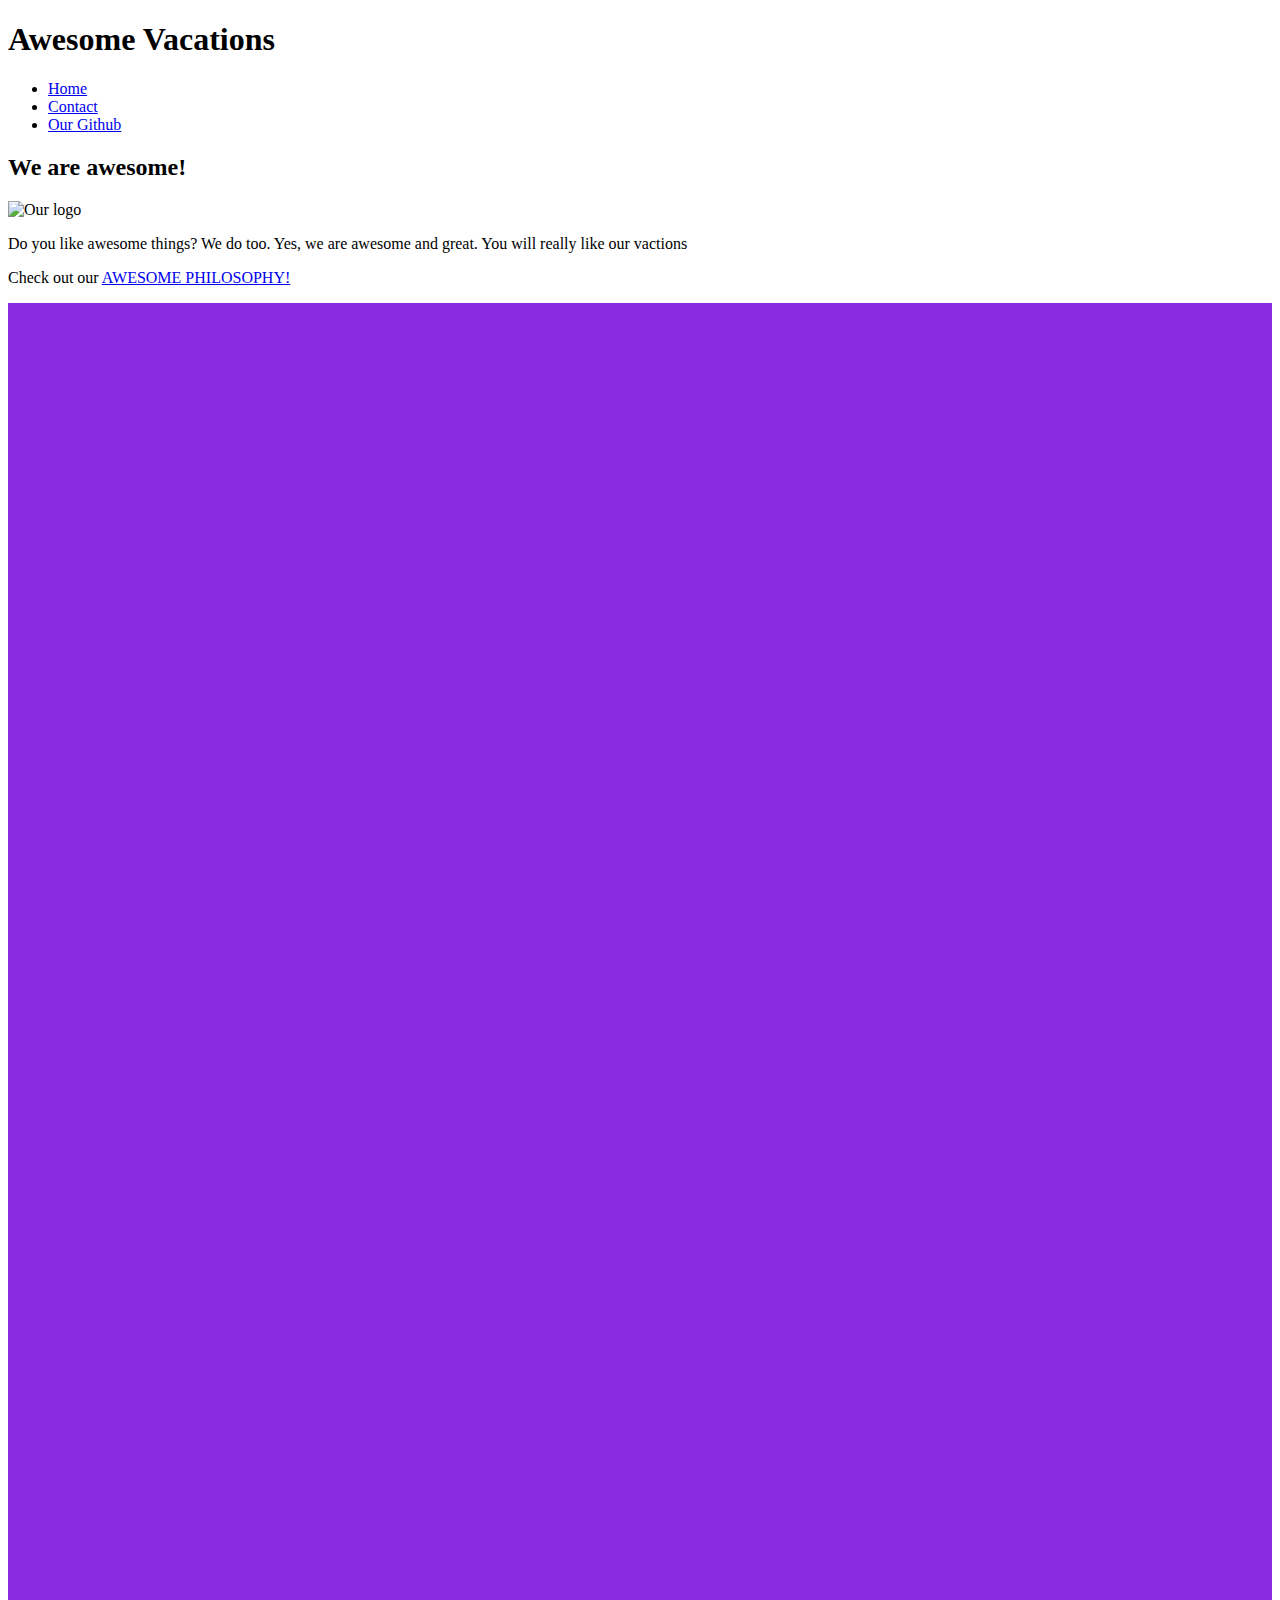
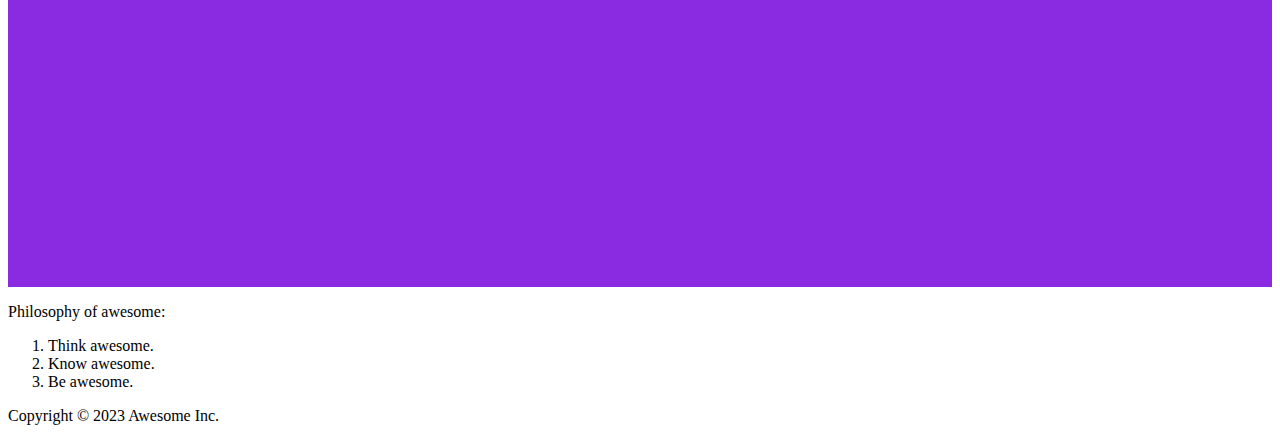
==== html_multipage_website/index.html @ 629cb68f "added folders" ====
<!DOCTYPE html>
<html>
    <head>
        <meta charset="UTF-8">
        <title>Awesome Vacations</title>
    </head>
    <body>
        <h1>Awesome Vacations</h1>
        <ul>
            <li><a href="index.html">Home</a></li>
            <li><a href="contact.html">Contact</a></li>
            <li><a href="https://github.com/brackney03/SDEV153" target="_blank">Our Github</a></li>
        </ul>
        <h2>We are awesome!</h2>
        <img src="assets/images/logo.png" alt="Our logo" width = "500" height="250">
        <p>Do you like awesome things? We do too. Yes, we are awesome and great. You will really like our vactions</p>
        <p>Check out our <a href="#Philosophy">AWESOME PHILOSOPHY!</a></p>
        
        <div style="height: 99rem; background-color: blueviolet"></div>
        <p id="Philosophy">Philosophy of awesome:</p>
        <ol>
            <li>Think awesome.</li>
            <li>Know awesome.</li>
            <li>Be awesome.</li>
        </ol>
    </body>
    <footer>
        <p>Copyright &copy; 2023 Awesome Inc.</p>
    </footer>
</html>
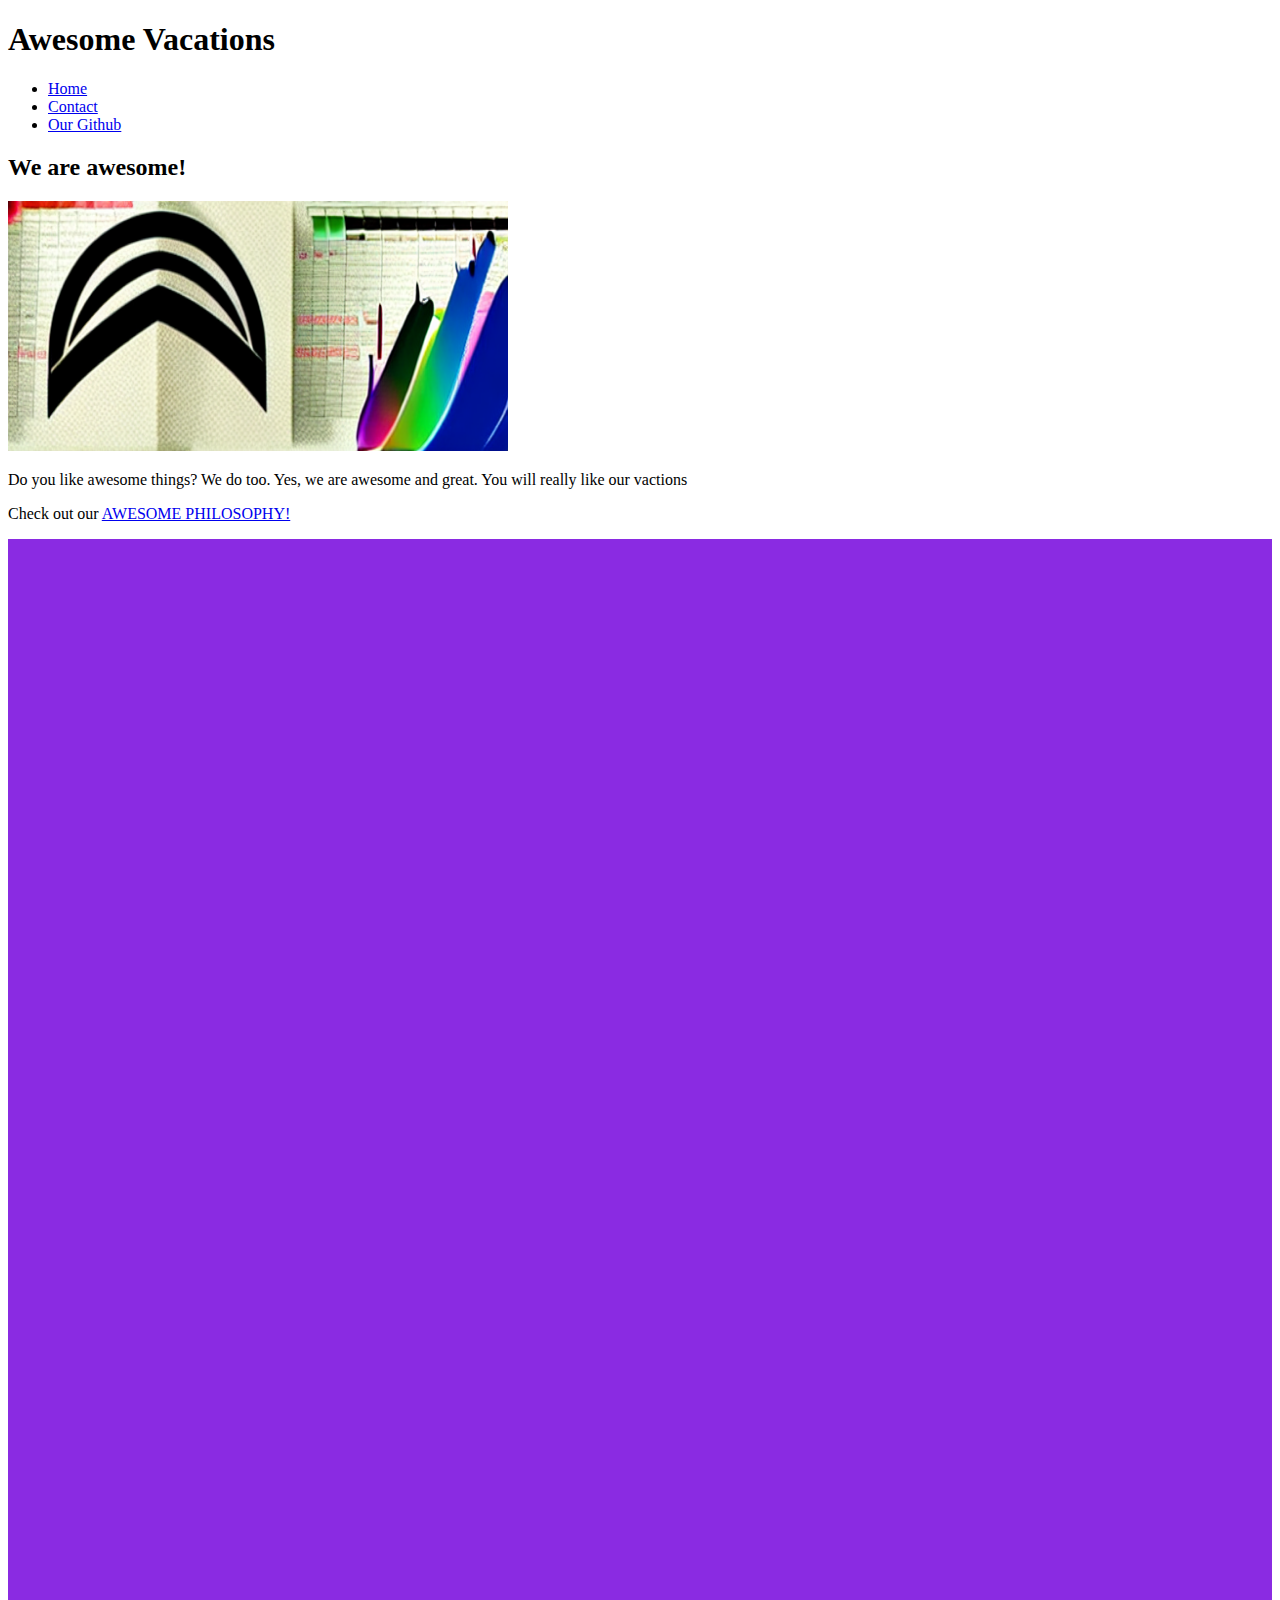
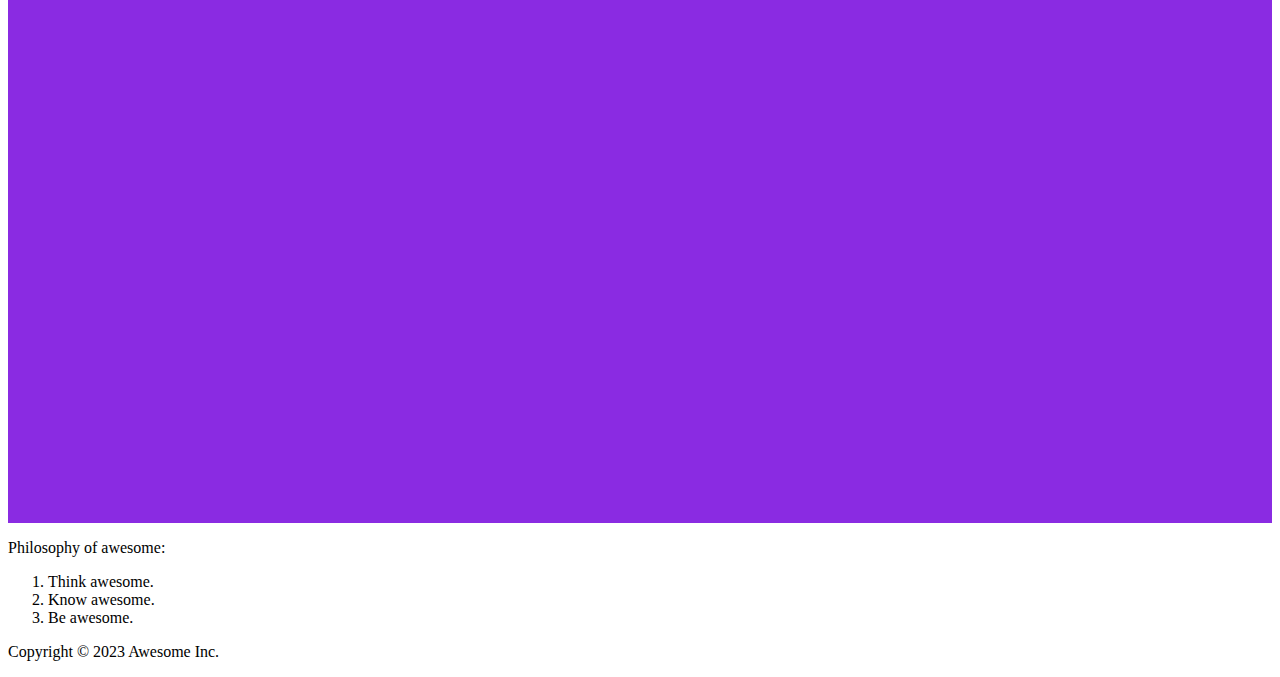
==== commit f3dcd95d: "added second lab" ====
--- a/html_multipage_website/index.html
+++ b/html_multipage_website/index.html
@@ -1,21 +1,31 @@
 <!DOCTYPE html>
-<html>
+<html lang="en-US">
     <head>
         <meta charset="UTF-8">
         <title>Awesome Vacations</title>
     </head>
     <body>
-        <h1>Awesome Vacations</h1>
-        <ul>
-            <li><a href="index.html">Home</a></li>
-            <li><a href="contact.html">Contact</a></li>
-            <li><a href="https://github.com/brackney03/SDEV153" target="_blank">Our Github</a></li>
-        </ul>
-        <h2>We are awesome!</h2>
-        <img src="assets/images/logo.png" alt="Our logo" width = "500" height="250">
-        <p>Do you like awesome things? We do too. Yes, we are awesome and great. You will really like our vactions</p>
-        <p>Check out our <a href="#Philosophy">AWESOME PHILOSOPHY!</a></p>
-        
+        <header>        
+            <h1>Awesome Vacations</h1>
+        </header>
+        <nav>
+            <ul>
+                <li><a href="index.html">Home</a></li>
+                <li><a href="contact.html">Contact</a></li>
+                <li><a href="https://github.com/brackney03/SDEV153" target="_blank">Our Github</a></li>
+            </ul>
+        </nav>
+        <main>
+            <h2>We are awesome!</h2>
+            <img src="assets/images/logo.png" alt="Our logo" width = "500" height="250">
+            <p>Do you like awesome things? We do too. Yes, we are awesome and great. You will really like our vactions</p>
+        </main>
+
+            
+        <aside>
+            <p>Check out our <a href="#Philosophy">AWESOME PHILOSOPHY!</a></p>
+        </aside>
+
         <div style="height: 99rem; background-color: blueviolet"></div>
         <p id="Philosophy">Philosophy of awesome:</p>
         <ol>
@@ -23,8 +33,9 @@
             <li>Know awesome.</li>
             <li>Be awesome.</li>
         </ol>
+        <footer>
+            <p>Copyright &copy; 2023 Awesome Inc.</p>
+        </footer>
     </body>
-    <footer>
-        <p>Copyright &copy; 2023 Awesome Inc.</p>
-    </footer>
+
 </html>